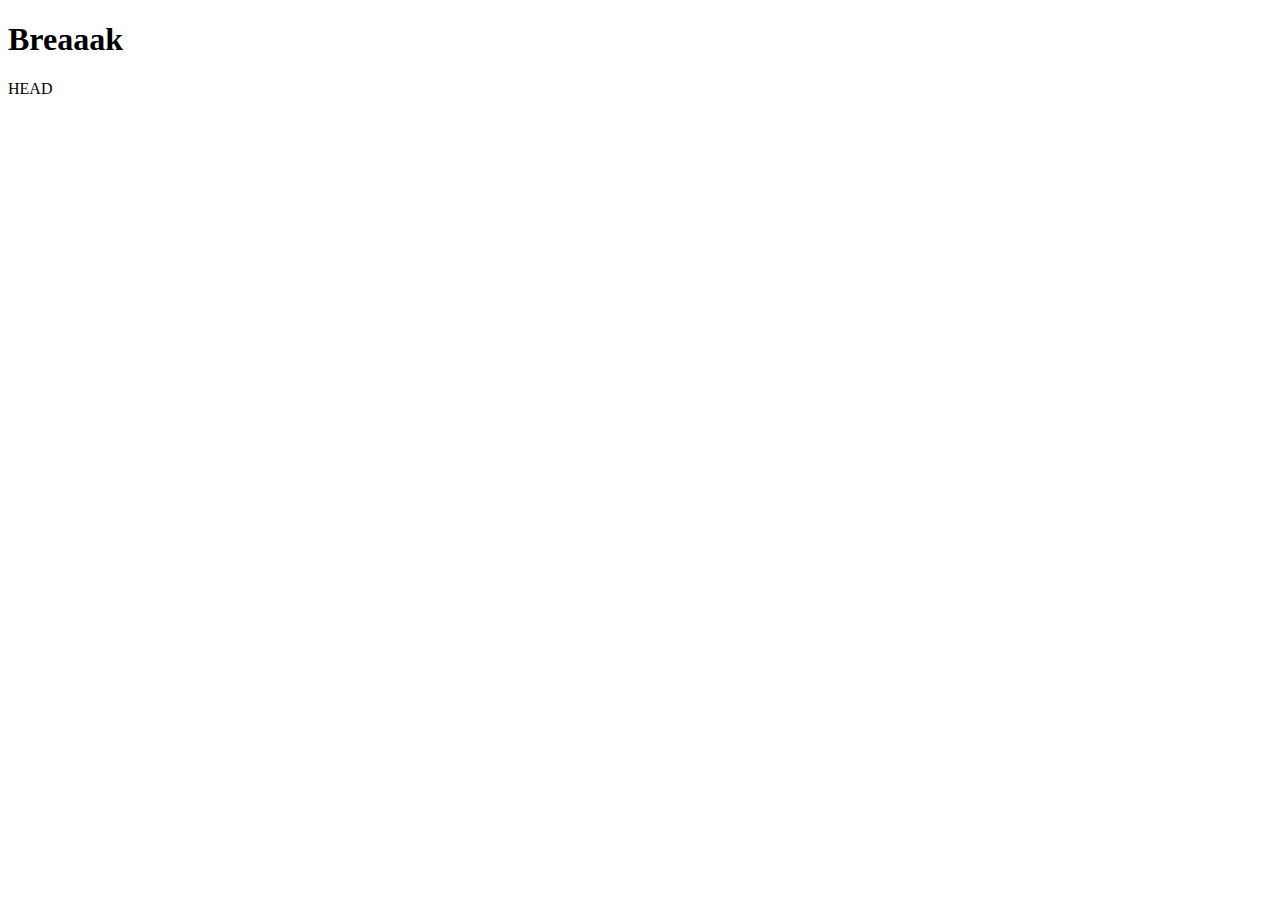
==== index.html @ b8466442 "breaaak" ====
<!DOCTYPE html>
<html lang="en">
<head>
    <meta charset="UTF-8">
    <meta http-equiv="X-UA-Compatible" content="IE=edge">
    <meta name="viewport" content="width=device-width, initial-scale=1.0">
    <title>Document</title>
    <link rel="stylesheet" href="css/style.css">
</head>
<body>
    <div><H1>Breaaak</H1></div>
</body>
HEAD
</html>

<!-- hahah -->
<!-- loool -->
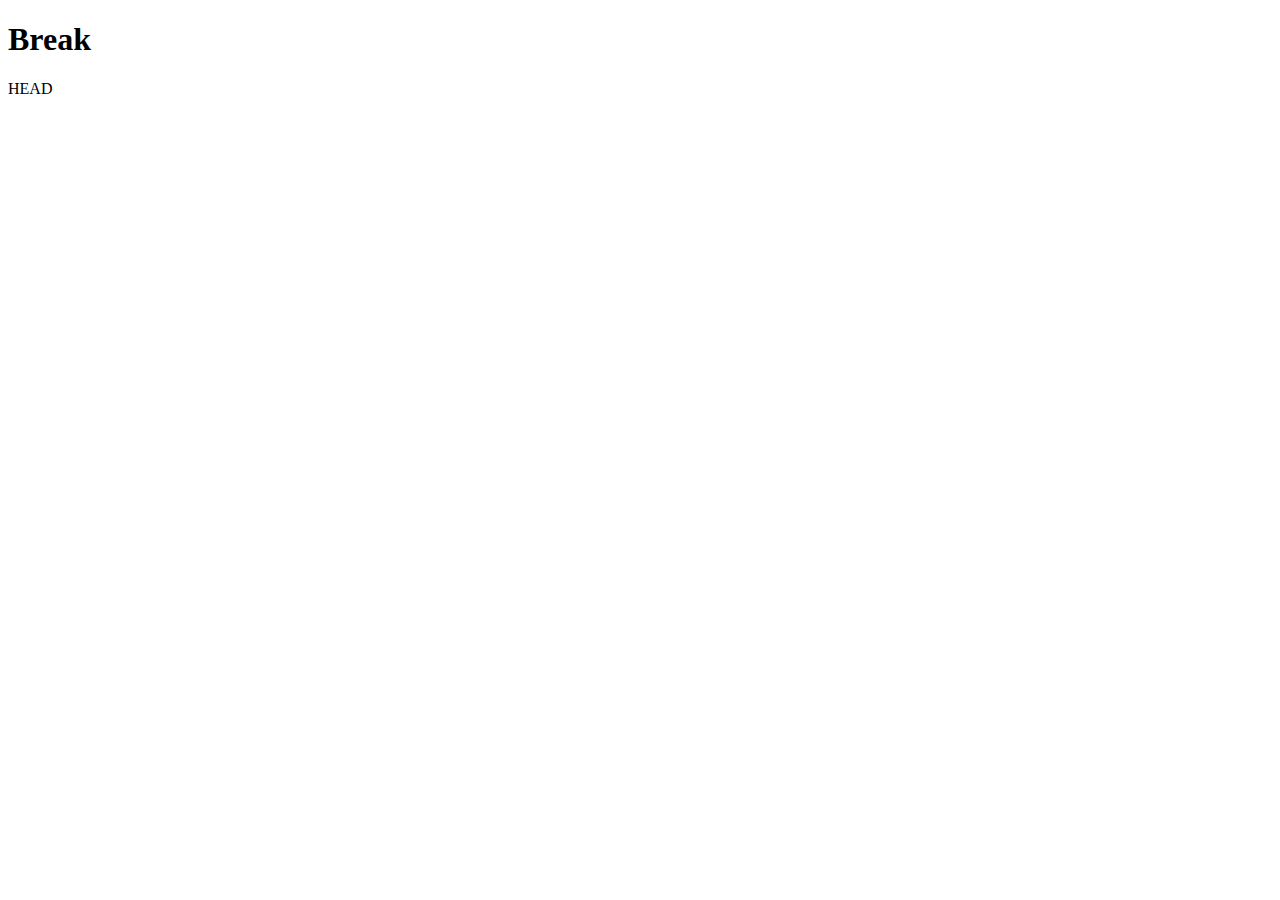
==== commit 059dfa25: "yes" ====
--- a/index.html
+++ b/index.html
@@ -8,10 +8,12 @@
     <link rel="stylesheet" href="css/style.css">
 </head>
 <body>
-    <div><H1>Breaaak</H1></div>
+    <div><H1>Break</H1></div>
 </body>
 HEAD
 </html>
 
 <!-- hahah -->
 <!-- loool -->
+<!-- haha vaaa snackar du om -->
+<!-- okej då -->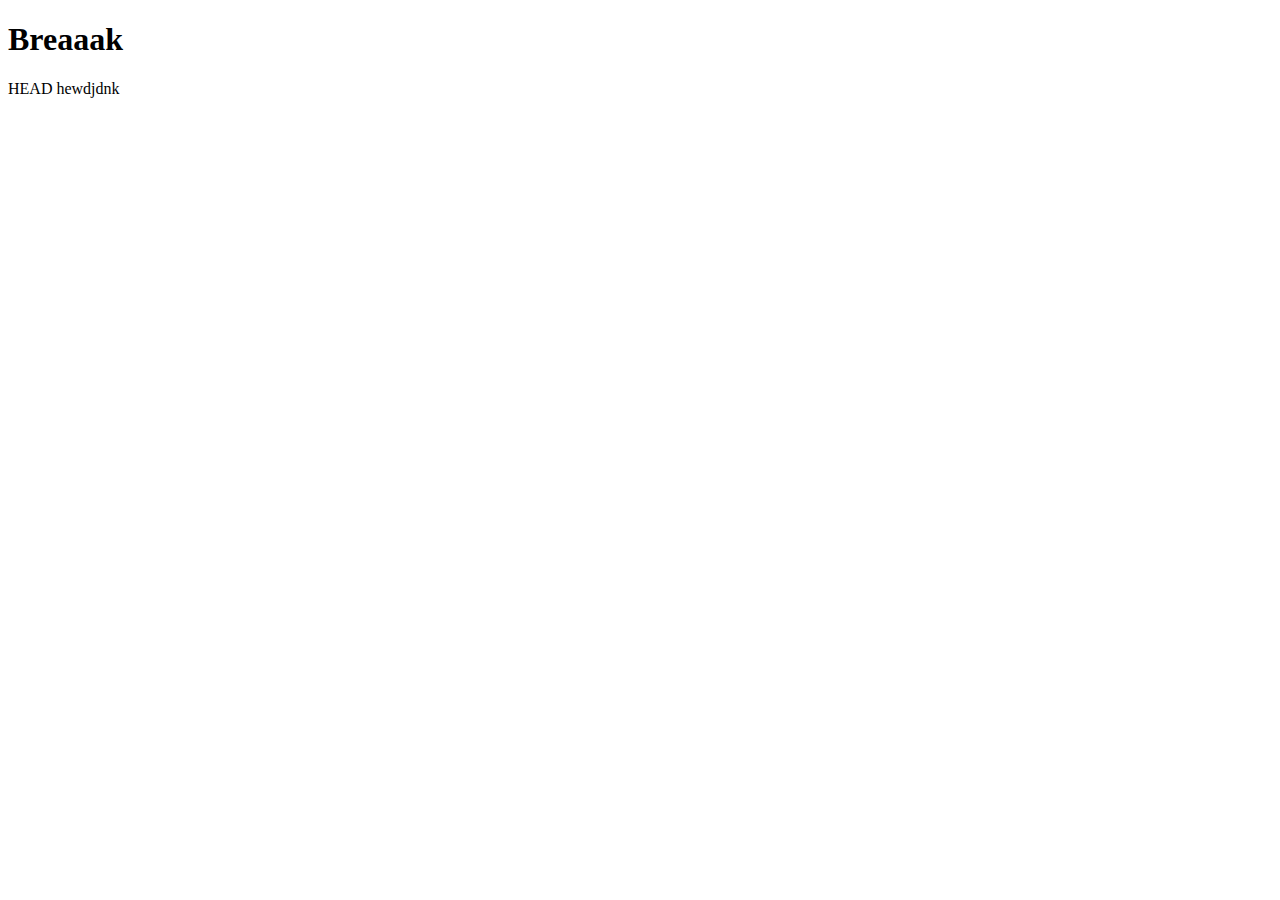
==== commit 6acb4dc9: "jsnabhjxn" ====
--- a/index.html
+++ b/index.html
@@ -8,12 +8,10 @@
     <link rel="stylesheet" href="css/style.css">
 </head>
 <body>
-    <div><H1>Break</H1></div>
+    <div><H1>Breaaak</H1></div>
 </body>
 HEAD
 </html>
-
+hewdjdnk
 <!-- hahah -->
 <!-- loool -->
-<!-- haha vaaa snackar du om -->
-<!-- okej då -->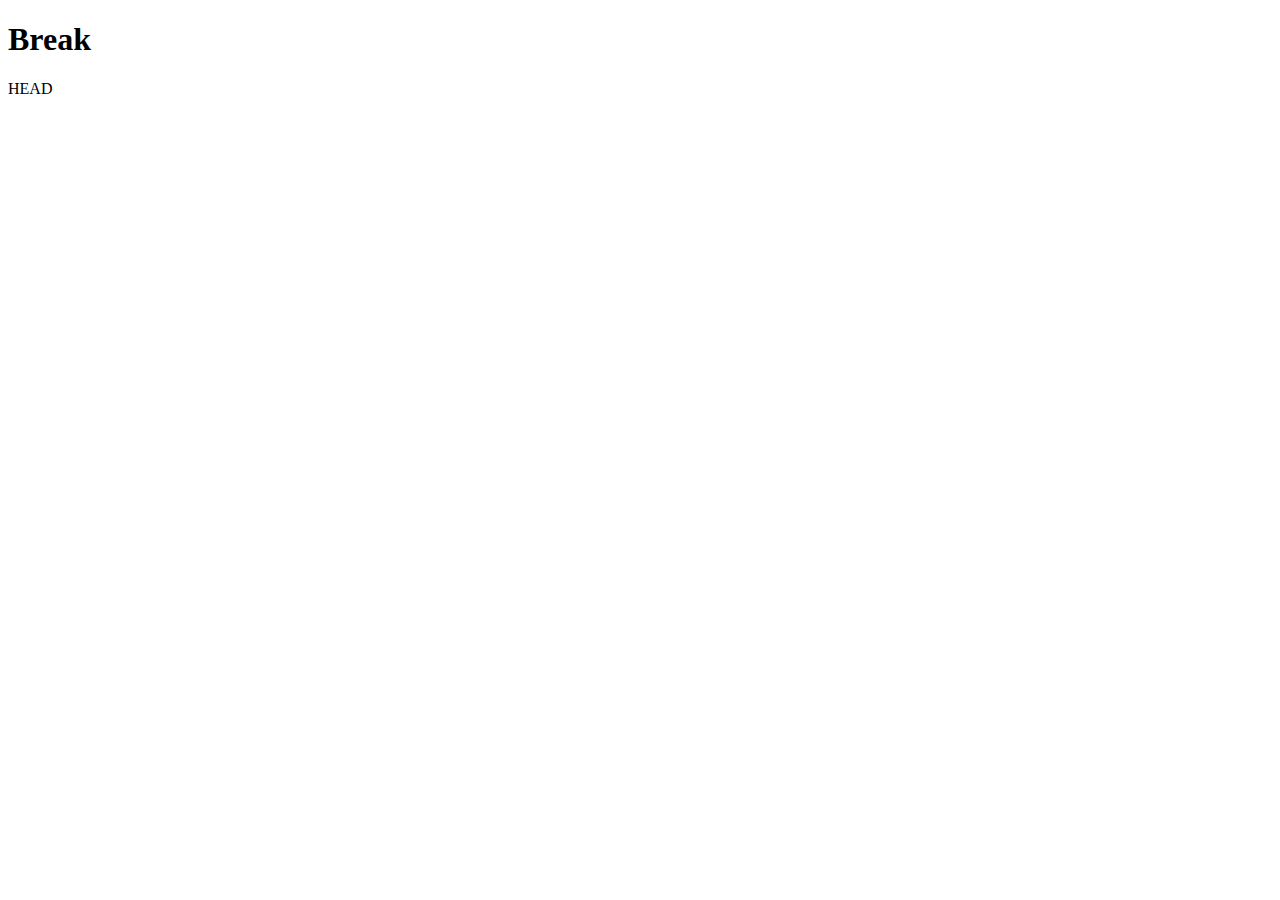
==== commit 75191c1b: "Merge branch 'coolt'" ====
--- a/index.html
+++ b/index.html
@@ -8,10 +8,12 @@
     <link rel="stylesheet" href="css/style.css">
 </head>
 <body>
-    <div><H1>Breaaak</H1></div>
+    <div><H1>Break</H1></div>
 </body>
 HEAD
 </html>
-hewdjdnk
+
 <!-- hahah -->
 <!-- loool -->
+<!-- haha vaaa snackar du om -->
+<!-- okej då -->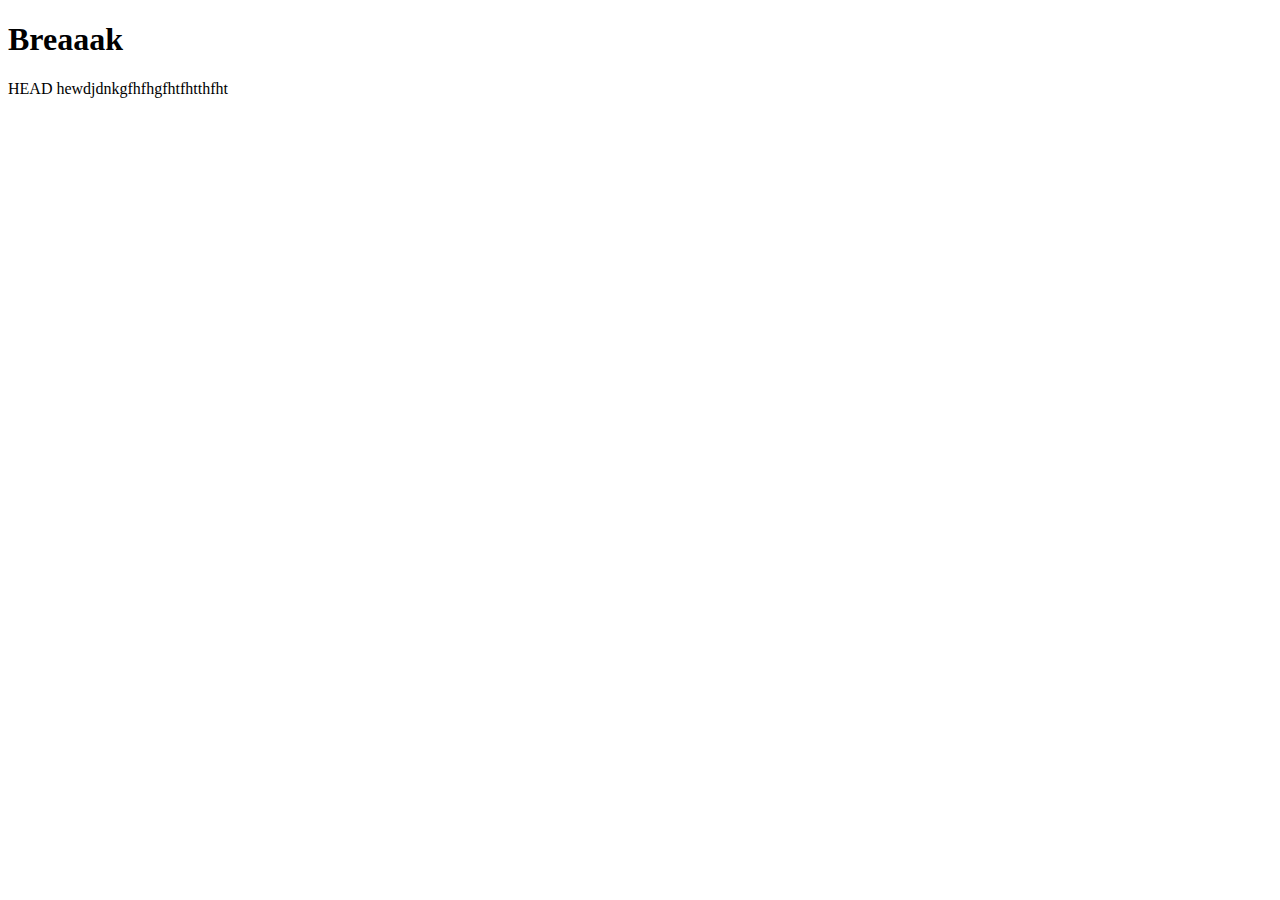
==== commit ce0e394f: "mmmh" ====
--- a/index.html
+++ b/index.html
@@ -8,12 +8,10 @@
     <link rel="stylesheet" href="css/style.css">
 </head>
 <body>
-    <div><H1>Break</H1></div>
+    <div><H1>Breaaak</H1></div>
 </body>
 HEAD
 </html>
-
+hewdjdnkgfhfhgfhtfhtthfht
 <!-- hahah -->
 <!-- loool -->
-<!-- haha vaaa snackar du om -->
-<!-- okej då -->